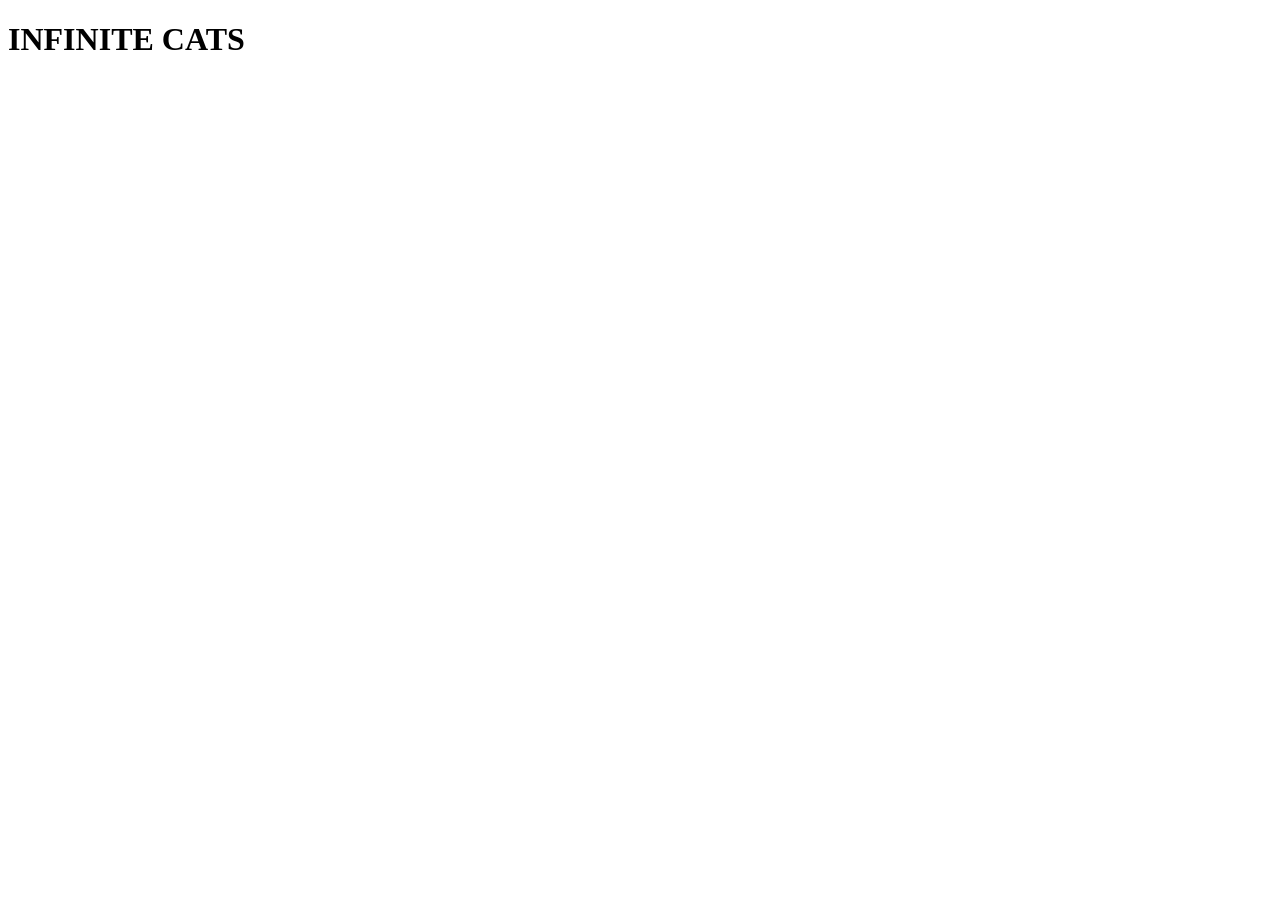
==== anim-logo.html @ f02ef587 "Fin Html" ====
<!DOCTYPE html>
<html lang="en">
<head>
    <meta charset="UTF-8">
    <meta name="viewport" content="width=device-width, initial-scale=1.0">
    <title>Animation Logo</title>
</head>
<body>
    <h1>INFINITE CATS</h1>
</body>
</html>
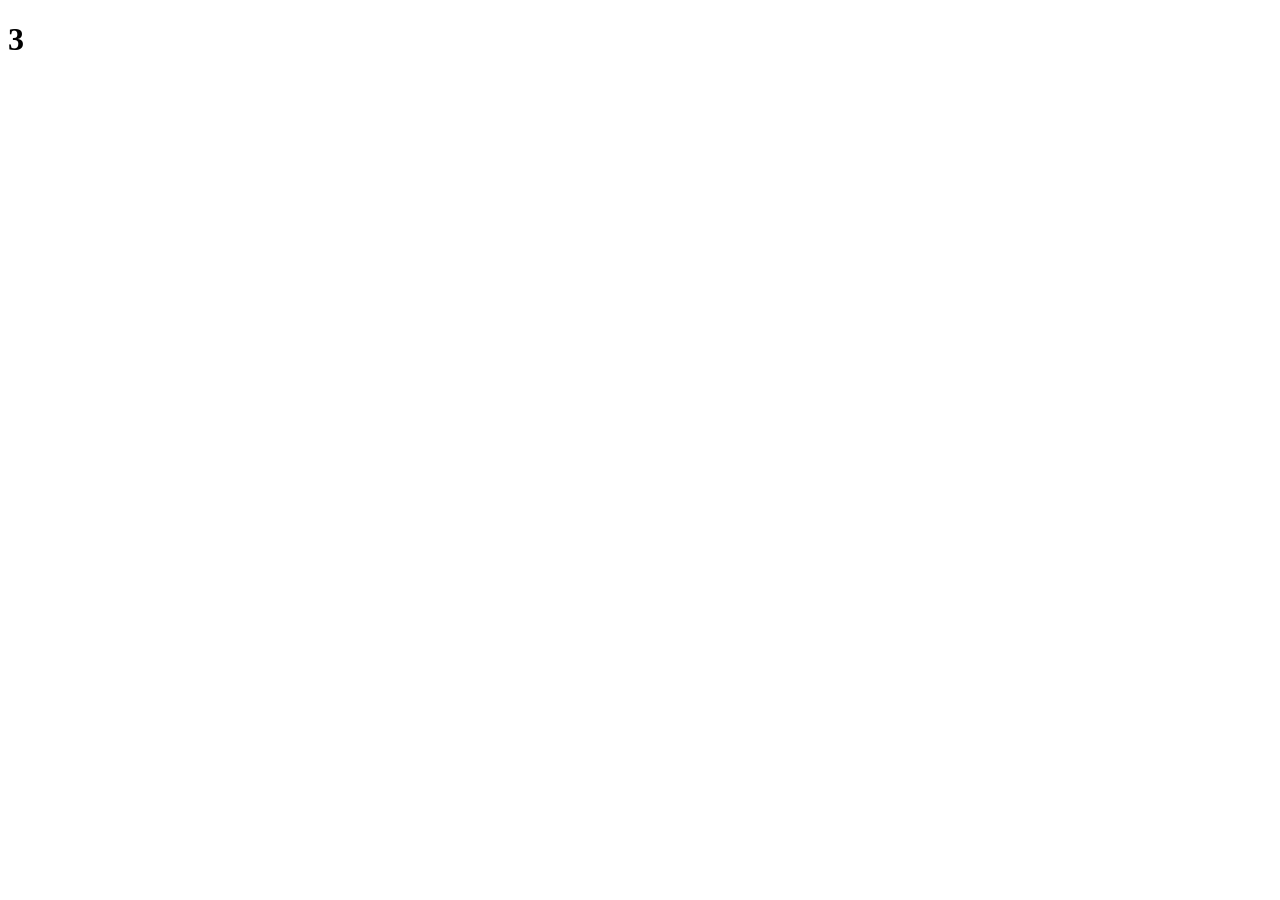
==== commit bbdd4d4f: "h" ====
--- a/anim-logo.html
+++ b/anim-logo.html
@@ -6,6 +6,6 @@
     <title>Animation Logo</title>
 </head>
 <body>
-    <h1>INFINITE CATS</h1>
+    <h1>3</h1>
 </body>
 </html>
